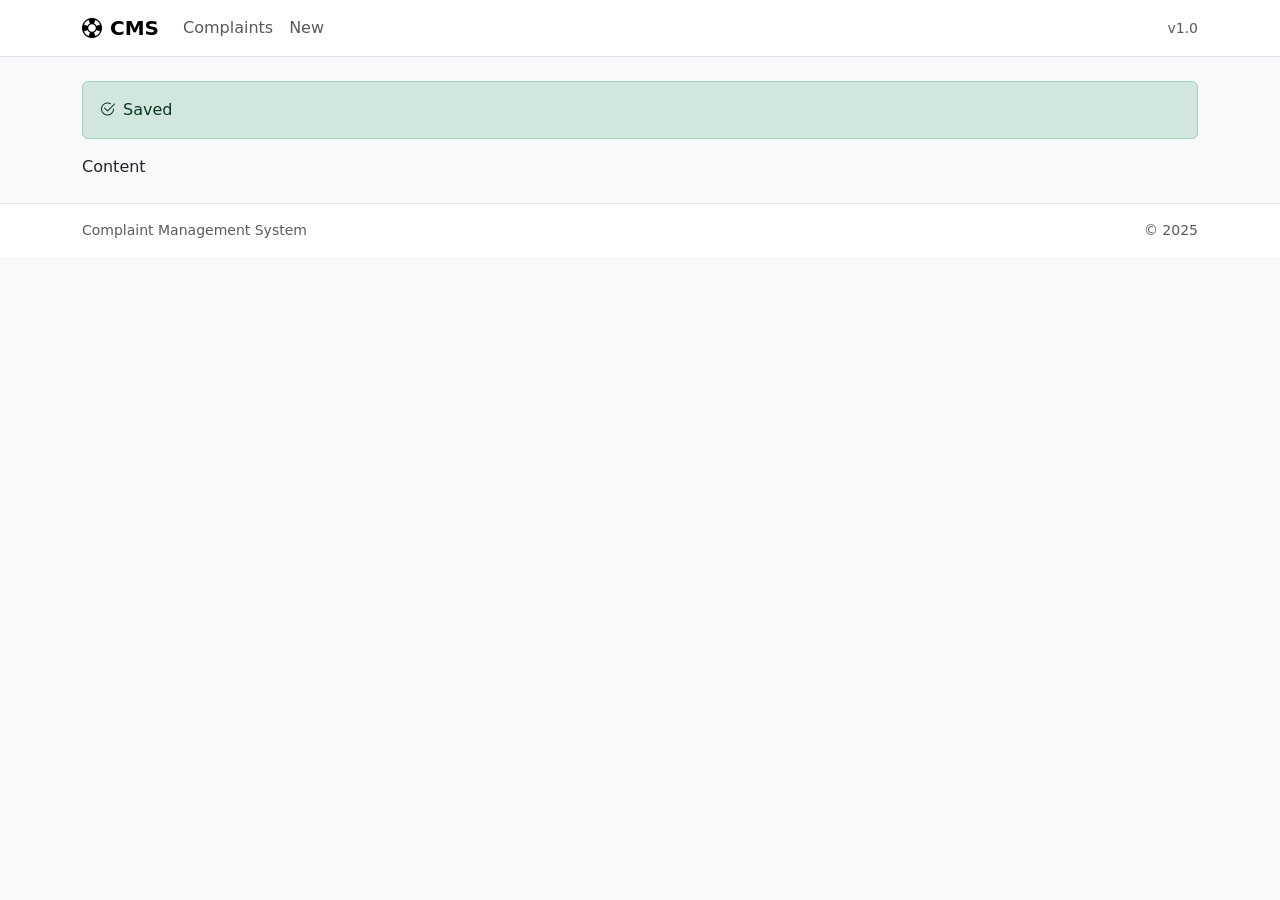
==== model/src/main/resources/templates/layout.html @ 74ff4391 "New project" ====
<!doctype html>
<html lang="en" xmlns:th="http://www.thymeleaf.org">
<head>
  <meta charset="utf-8">
  <meta name="viewport" content="width=device-width, initial-scale=1">
  <title th:text="${pageTitle} ?: 'Complaint Management'">Complaint Management</title>

  <link rel="preconnect" href="https://fonts.googleapis.com">
  <link rel="preconnect" href="https://fonts.gstatic.com" crossorigin>
  <link href="https://fonts.googleapis.com/css2?family=Inter:wght@400;600&display=swap" rel="stylesheet">

  <link href="https://cdn.jsdelivr.net/npm/bootstrap@5.3.3/dist/css/bootstrap.min.css" rel="stylesheet">
  <link href="https://cdn.jsdelivr.net/npm/bootstrap-icons@1.11.3/font/bootstrap-icons.css" rel="stylesheet">
  <link th:href="@{/css/custom.css}" rel="stylesheet">
</head>
<body class="bg-light">
<nav class="navbar navbar-expand-lg bg-white border-bottom sticky-top">
  <div class="container">
    <a class="navbar-brand fw-bold" th:href="@{/complaints}">
      <i class="bi bi-life-preserver me-2"></i>CMS
    </a>
    <button class="navbar-toggler" type="button" data-bs-toggle="collapse" data-bs-target="#nav">
      <span class="navbar-toggler-icon"></span>
    </button>
    <div id="nav" class="collapse navbar-collapse">
      <ul class="navbar-nav me-auto">
        <li class="nav-item"><a class="nav-link" th:href="@{/complaints}">Complaints</a></li>
        <li class="nav-item"><a class="nav-link" th:href="@{/complaints/new}">New</a></li>
      </ul>
      <span class="navbar-text text-muted small">v1.0</span>
    </div>
  </div>
</nav>

<main class="container my-4">
  <div th:if="${flash}" class="alert alert-success d-flex align-items-center" role="alert">
    <i class="bi bi-check2-circle me-2"></i><span th:text="${flash}">Saved</span>
  </div>
  <div th:replace="${content}">Content</div>
</main>

<footer class="border-top bg-white py-3">
  <div class="container small text-muted d-flex justify-content-between">
    <span>Complaint Management System</span>
    <span>&copy; <span th:text="${#dates.format(#dates.createNow(), 'yyyy')}">2025</span></span>
  </div>
</footer>

<script src="https://cdn.jsdelivr.net/npm/bootstrap@5.3.3/dist/js/bootstrap.bundle.min.js"></script>

<!-- ✅ Place the Delete Modal HTML block BELOW this line -->
<div class="modal fade" id="confirmDelete" tabindex="-1" aria-hidden="true">
  <div class="modal-dialog modal-dialog-centered">
    <div class="modal-content rounded-4">
      <div class="modal-header">
        <h1 class="modal-title fs-5">Delete complaint?</h1>
        <button type="button" class="btn-close" data-bs-dismiss="modal"></button>
      </div>
      <div class="modal-body">
        This action cannot be undone.
      </div>
      <div class="modal-footer">
        <button class="btn btn-outline-secondary" data-bs-dismiss="modal">Cancel</button>
        <form id="deleteForm" method="post">
          <button class="btn btn-danger">Delete</button>
        </form>
      </div>
    </div>
  </div>
</div>

<!-- ✅ And right below that, add the controlling JavaScript -->
<script>
  const delModal = document.getElementById('confirmDelete');
  delModal?.addEventListener('show.bs.modal', e=>{
    const form = document.getElementById('deleteForm');
    form.action = e.relatedTarget?.dataset?.action || form.action;
  });
</script>

</body>
</html>
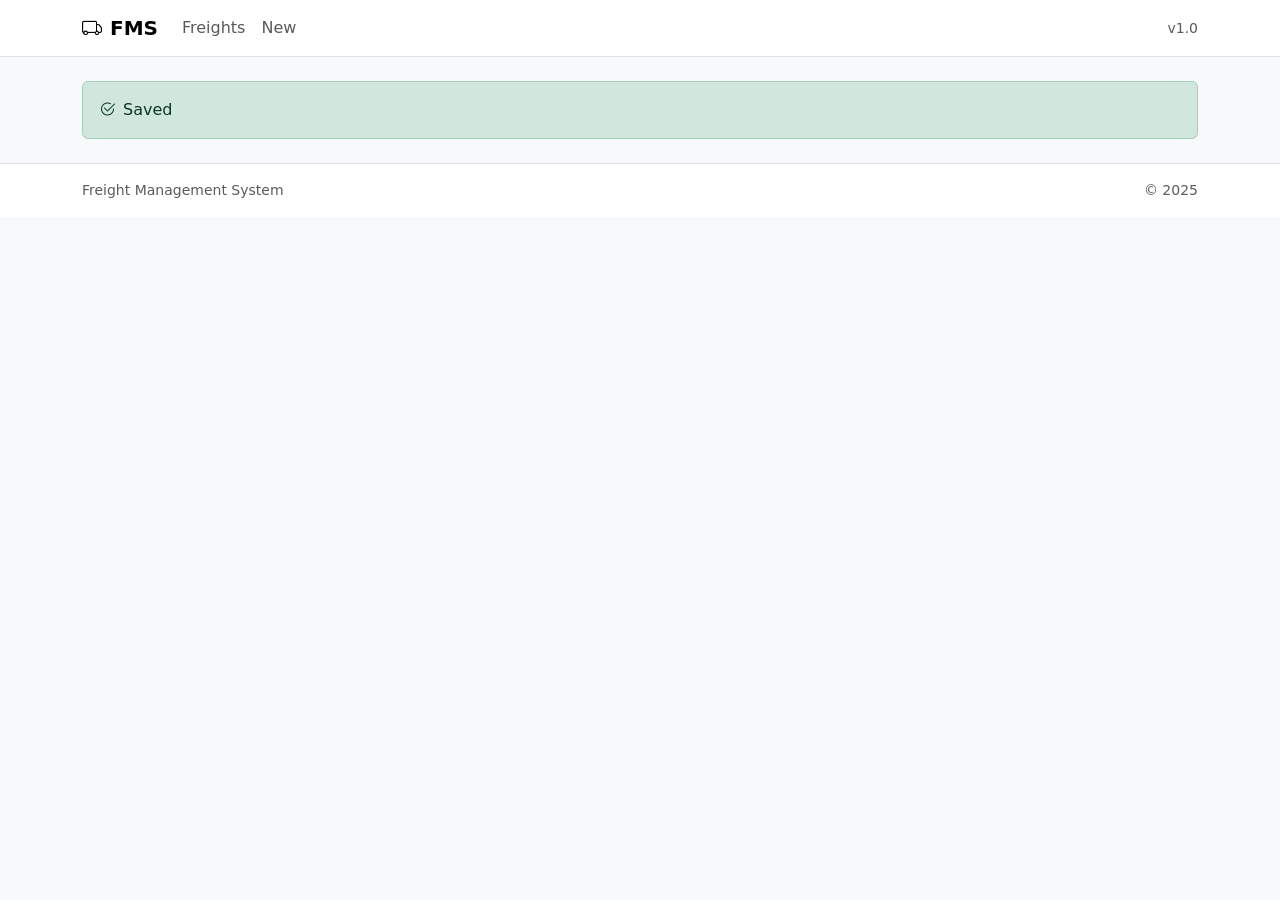
==== commit 93166f02: "test: Add FreightModel and DashboardController unit tests." ====
--- a/model/src/main/resources/templates/layout.html
+++ b/model/src/main/resources/templates/layout.html
@@ -1,9 +1,9 @@
 <!doctype html>
-<html lang="en" xmlns:th="http://www.thymeleaf.org">
+<html lang="en" xmlns:th="http://www.thymeleaf.org" xmlns:layout="http://www.ultraq.net.nz/thymeleaf/layout">
 <head>
   <meta charset="utf-8">
   <meta name="viewport" content="width=device-width, initial-scale=1">
-  <title th:text="${pageTitle} ?: 'Complaint Management'">Complaint Management</title>
+  <title th:text="${pageTitle} ?: 'Freight Management'">Freight Management</title>
 
   <link rel="preconnect" href="https://fonts.googleapis.com">
   <link rel="preconnect" href="https://fonts.gstatic.com" crossorigin>
@@ -16,16 +16,16 @@
 <body class="bg-light">
 <nav class="navbar navbar-expand-lg bg-white border-bottom sticky-top">
   <div class="container">
-    <a class="navbar-brand fw-bold" th:href="@{/complaints}">
-      <i class="bi bi-life-preserver me-2"></i>CMS
+    <a class="navbar-brand fw-bold" th:href="@{/freights}">
+      <i class="bi bi-truck me-2"></i>FMS
     </a>
     <button class="navbar-toggler" type="button" data-bs-toggle="collapse" data-bs-target="#nav">
       <span class="navbar-toggler-icon"></span>
     </button>
     <div id="nav" class="collapse navbar-collapse">
       <ul class="navbar-nav me-auto">
-        <li class="nav-item"><a class="nav-link" th:href="@{/complaints}">Complaints</a></li>
-        <li class="nav-item"><a class="nav-link" th:href="@{/complaints/new}">New</a></li>
+        <li class="nav-item"><a class="nav-link" th:href="@{/freights}">Freights</a></li>
+        <li class="nav-item"><a class="nav-link" th:href="@{/freights/new}">New</a></li>
       </ul>
       <span class="navbar-text text-muted small">v1.0</span>
     </div>
@@ -36,12 +36,12 @@
   <div th:if="${flash}" class="alert alert-success d-flex align-items-center" role="alert">
     <i class="bi bi-check2-circle me-2"></i><span th:text="${flash}">Saved</span>
   </div>
-  <div th:replace="${content}">Content</div>
+  <div layout:fragment="content"></div>
 </main>
 
 <footer class="border-top bg-white py-3">
   <div class="container small text-muted d-flex justify-content-between">
-    <span>Complaint Management System</span>
+    <span>Freight Management System</span>
     <span>&copy; <span th:text="${#dates.format(#dates.createNow(), 'yyyy')}">2025</span></span>
   </div>
 </footer>
@@ -53,7 +53,7 @@
   <div class="modal-dialog modal-dialog-centered">
     <div class="modal-content rounded-4">
       <div class="modal-header">
-        <h1 class="modal-title fs-5">Delete complaint?</h1>
+        <h1 class="modal-title fs-5">Delete freight?</h1>
         <button type="button" class="btn-close" data-bs-dismiss="modal"></button>
       </div>
       <div class="modal-body">
